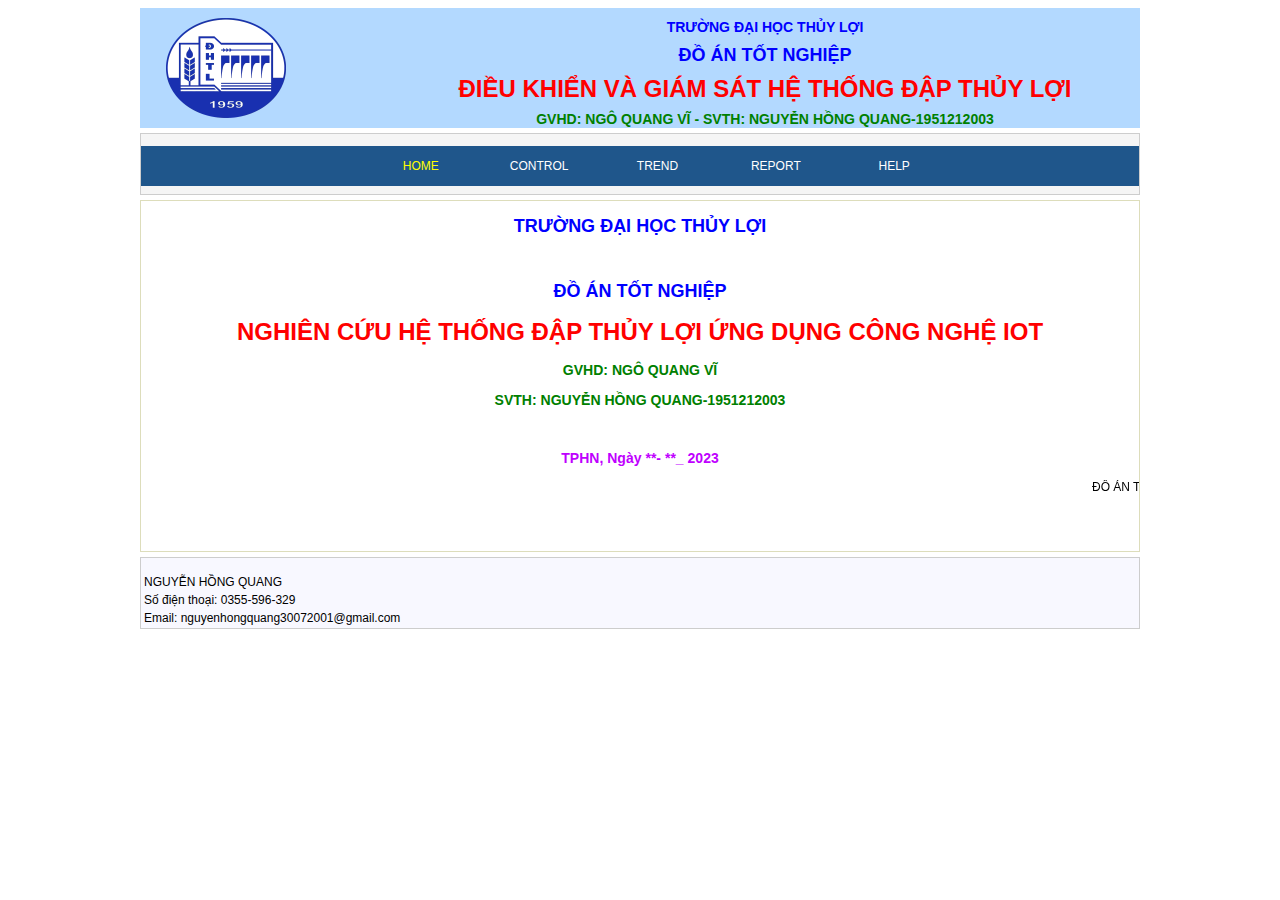
==== index.html @ a5b5e1a5 "init prj" ====
<!DOCTYPE html>
    <!-- AWP_In_Variable Name='"muc-nuoc"' -->
    
    <html lang="vi">
    <head>
        <title>ĐỒ ÁN 2023</title>
        <meta charset="UTF-8">
        <link href="style.css" rel="stylesheet" type="text/css" />
        
    </head>

    <body>
        <div id="main">
            <div id="head">
                <div id="head_logo">
                    
                    <img src="logo.png" style="margin-left: 26px; margin-top: 10px;" />
                </div>

                <div id="head_text" >
                    <h3 style="text-align:center; color:blue;">TRƯỜNG ĐẠI HỌC THỦY LỢI </h3>
                    <h2 style="text-align:center; color:blue;">ĐỒ ÁN TỐT NGHIỆP </h2>
                    <h1 style="text-align:center; color:red;">ĐIỀU KHIỂN VÀ GIÁM SÁT HỆ THỐNG ĐẬP THỦY LỢI </h1>
                    <h3 style="text-align:center; color:green;">GVHD: NGÔ QUANG VĨ    -   SVTH: NGUYỄN HỒNG QUANG-1951212003 </h3>
                    
                </div>

            </div>
            
            <div id="head-link">
                <ul>
                    <li><a href="#" style="color:yellow">HOME</a></li>
                    <li><a href="control.html">CONTROL</a></li>
                    <li><a href="trend.html">TREND</a></li>
                    <li><a href="report.html">REPORT</a></li>
                    <li><a href="help.html">HELP</a></li>
                </ul>

            </div>
            
            <div id="content-home">
                <h2 style="text-align:center; color:blue;">TRƯỜNG ĐẠI HỌC THỦY LỢI </h2>
                <br>
                <h2 style="text-align:center; color:blue;">ĐỒ ÁN TỐT NGHIỆP </h2>

                    <h1 style="text-align:center; color:red;">NGHIÊN CỨU HỆ THỐNG ĐẬP THỦY LỢI ỨNG DỤNG CÔNG NGHỆ IOT </h1>
                <h3 style="text-align:center; color:green;">GVHD: NGÔ QUANG VĨ   </h3>
                <h3 style="text-align:center; color:green;"> SVTH: NGUYỄN HỒNG QUANG-1951212003</h3>
                <br>
                <h3 style="text-align:center; color:#bf00ff;">TPHN, Ngày **- **_ 2023 </h3>
                <marquee> ĐỒ ÁN TỐT NGHIỆP 2023 - NGUYỄN HỒNG QUANG - 1951212003</marquee>

            </div>
            
            <div id="footer">
            
                <table>
                  <tr>
                    <td> NGUYỄN HỒNG QUANG </td>
                  </tr>
                <tr>
                    <td>Số điện thoại: 0355-596-329</td>
                </tr>
                <tr>
                    <td>Email: nguyenhongquang30072001@gmail.com</td>
                </tr>
                </table>
            </div>

        </div>


    </body>
---- style.css ----
body{
    font-family: Arial, Tahoma;
    font-size: 12px;
}
 
#main{
    width: 1000px;
    padding: 0;
    margin-left: auto;
    margin-right: auto;
}
#head{
    height: 120px;
    
}
#head_logo{
     width: 25%;
     height: 120px;
     float: left;
     background-color: #b3d9ff;
     margin-bottom: 5px;
}
#head_text{
     width: 75%;
     height: 120px;
     float: left;
     background-color: #b3d9ff;    
     line-height: 0.8;
}

#head-link{
     height: 60px;
     line-height: 30px;
     padding 0;
     border: 1px solid #CDCDCD;
     background-color: #F5F5F5;
     margin-bottom: 5px;
     clear: both;
}
/* Tao menu cho head-link */
   #head-link ul {
      background: #1F568B;
      list-style-type: none;
      text-align: center;
}

#head-link li {
      color: #f1f1f1;
      display: inline-block;
      width: 120px;
      height: 40px;
      line-height: 40px;
      margin-left: -5px;
}

#head-link a {
      text-decoration: none;
      color: #fff;
      display: block;
}
#head-link a:hover {
      background: #F1F1F1;
      color: #333;
}


#left{
     width: 150px;
     min-height: 400px;
     border: 1px solid #CDCDCD;
     float:left;
     background-color: #e6ccff;
     margin-bottom: 5px;
}
#content{
     width: 715px;
     min-height: 600px;
     border: 1px solid #CDCDCD;
     float:left;
     
     margin-right: 5px;
     margin-bottom: 5px;
}
#content-home{
     
     min-height: 350px;
     border: 1px solid #ddddbb;
     margin-bottom: 5px;
     
     /*background-color: #ddddbb; */
}
#right{
     width: 270px;
     min-height: 600px;
     border: 1px solid #CDCDCD;
     float:right;
     margin-bottom: 5px;
     padding-left:5px;
     line-height: 1.5;
}
#footer{
     height: 70px;
     clear: both;
     border: 1px solid #CDCDCD;
     background-color: #F8F8FF;
}

/* */
input[type=text] {
    width: 100%;
    padding: 10px 15px;
    margin: 8px 0;
    box-sizing: border-box;
    border: 3px solid #ccc;
    -webkit-transition: 0.5s;
    transition: 0.5s;
    outline: none;

}

input[type=text]:focus {
    border: 3px solid #555;
}

#control-content-table-1-1{
     width: 47%;
    float: left;
    margin-top: 10px;
    margin-left: 10px;
 }
#control-content-table-1-2{
     width: 47%;
     float: right;
     margin-top: 10px;
     margin-right: 10px;
  
 }

#control-table {
    border-radius: 5px;
    background-color: #f2f2f2;
    padding: 10px;
}

/* */
.button {
  display: inline-block;
  border-radius: 8px;
  background-color: #f4511e;
  border: none;
  color: #FFFFFF;
  text-align: center;
  font-size: 24px;
  padding: 10px;
  /* width: 80%; */
  transition: all 2s;
  cursor: pointer;
  margin: 5px;
}

.button span {
  cursor: pointer;
  display: inline-block;
  position: relative;
  transition: 0.5s;
}

.button span:after {
  content: '»';
  position: absolute;
  opacity: 0;
  top: 0;
  right: -20px;
  transition: 0.5s;
}

.button:hover span {
  padding-right: 25px;
}

.button:hover span:after {
  opacity: 1;
  right: 0;
}
/* HELP */
#help-home{
     min-height: 350px;
     border: 1px solid:#ddddbb ;
     padding-top: 5px;
     margin-bottom: 5px;
     background-color: rgba(0,0,0, 0.1); 
}
.help-text{
     margin-left: 10px;
}
.help-content {
    margin-left: 10px;
    margin-right: 10px;
    border-radius: 5px;
    background-color: rgba(0,255,0, 0.1);  
    /* #f2f2f2; */
    padding: 10px;
    border-radius: 8px;
}

/* REPORT */
#report-content-1-1{
     width: 49%;
    float: left;
    margin-top: 5px;
    margin-left: 5px;
}
#report-content-1-2{
     width: 49%;
     float: right;
     margin-top: 5px;
     margin-right: 5px;
}

 #report-table {
    border-radius: 5px;
    background-color: #f2f2f2;
    padding: 5px;
}

#report_right{
     width: 270px;
     min-height: 754px;
     border: 1px solid #CDCDCD;
     float:right;
     margin-bottom: 5px;
     padding-left:5px;
     line-height: 1.5;
}

/* Box styles */
.myBox {
    border: none;
    padding: 5px;
    font: 12px sans-serif;
    width: 330px;
    height: 300px;
    overflow: scroll;
}

/* Scrollbar styles */
::-webkit-scrollbar {
    width: 12px;
    height: 12px;
}

::-webkit-scrollbar-track {
    border: 1px solid yellowgreen;
    border-radius: 10px;
}

::-webkit-scrollbar-thumb {
    background: yellowgreen;  
    border-radius: 10px;
}

::-webkit-scrollbar-thumb:hover {
    background: #88ba1c;  
}


/*----------------------------------------------------------------------------
// 						Ve duong tron START/STOP
//---------------------------------------------------------------------------- */

#Lamp_Display {
width: 100px;
height: 100px;
margin-left: 80px;
/* background: red;  */
-moz-border-radius: 50px;
-webkit-border-radius: 50px;
border-radius: 50px;
}
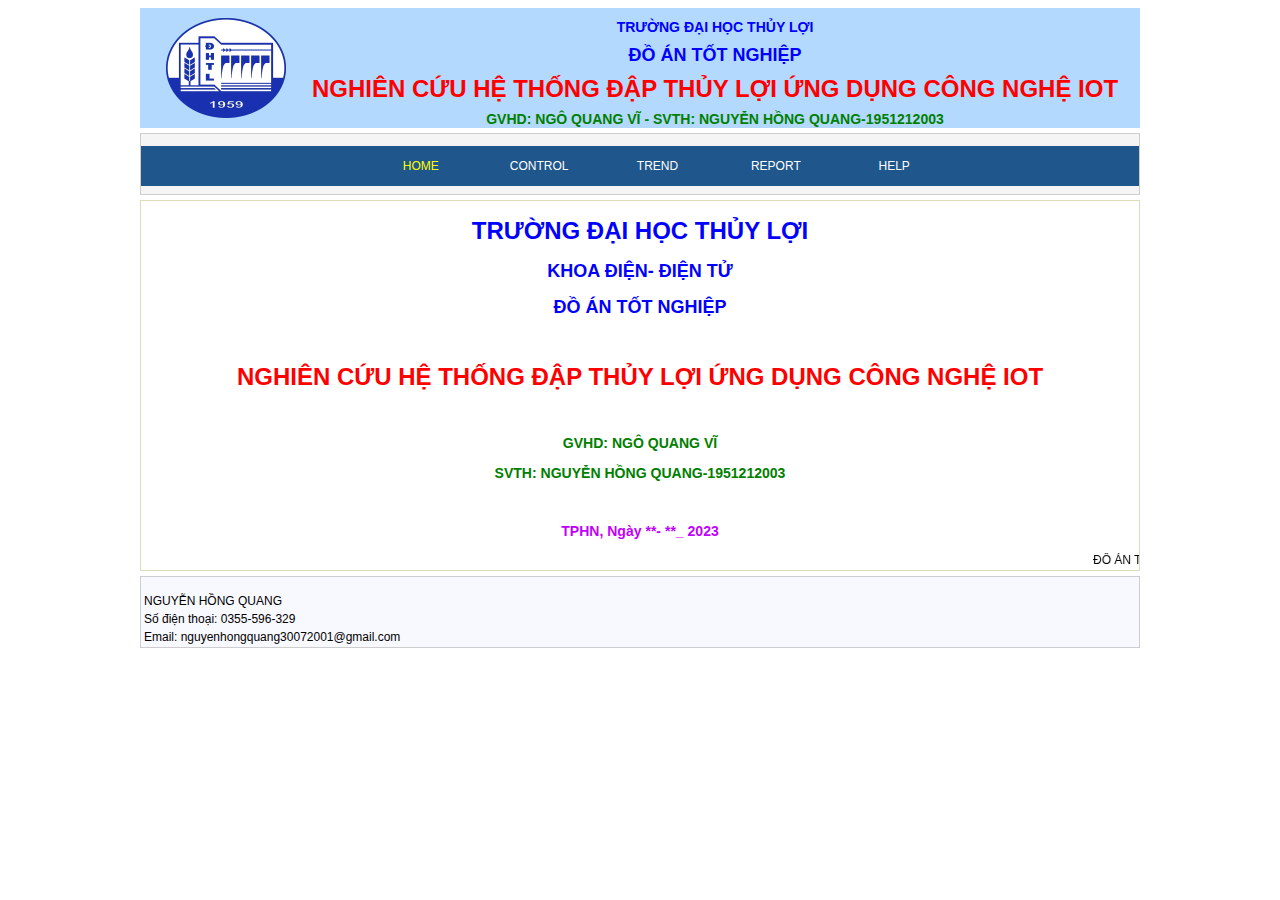
==== commit 6480347d: "change text" ====
--- a/index.html
+++ b/index.html
@@ -1,5 +1,5 @@
     <!DOCTYPE html>
-    <!-- AWP_In_Variable Name='"muc-nuoc"' -->
+    <!-- AWP_In_Variable Name='"MUC_NUOC"' -->
     
     <html lang="vi">
     <head>
@@ -20,7 +20,7 @@
                 <div id="head_text" >
                     <h3 style="text-align:center; color:blue;">TRƯỜNG ĐẠI HỌC THỦY LỢI </h3>
                     <h2 style="text-align:center; color:blue;">ĐỒ ÁN TỐT NGHIỆP </h2>
-                    <h1 style="text-align:center; color:red;">ĐIỀU KHIỂN VÀ GIÁM SÁT HỆ THỐNG ĐẬP THỦY LỢI </h1>
+                    <h1 style="text-align:center; color:red;">NGHIÊN CỨU HỆ THỐNG ĐẬP THỦY LỢI ỨNG DỤNG CÔNG NGHỆ IOT</h1>
                     <h3 style="text-align:center; color:green;">GVHD: NGÔ QUANG VĨ    -   SVTH: NGUYỄN HỒNG QUANG-1951212003 </h3>
                     
                 </div>
@@ -39,11 +39,13 @@
             </div>
             
             <div id="content-home">
-                <h2 style="text-align:center; color:blue;">TRƯỜNG ĐẠI HỌC THỦY LỢI </h2>
+                <h1 style="text-align:center; color:blue;">TRƯỜNG ĐẠI HỌC THỦY LỢI </h1>
+                
+                <h2 style="text-align:center; color:blue;">KHOA ĐIỆN- ĐIỆN TỬ </h2>
+                <h2 style="text-align:center; color:blue;">ĐỒ ÁN TỐT NGHIỆP </h2>
                 <br>
-                <h2 style="text-align:center; color:blue;">ĐỒ ÁN TỐT NGHIỆP </h2>
-
-                    <h1 style="text-align:center; color:red;">NGHIÊN CỨU HỆ THỐNG ĐẬP THỦY LỢI ỨNG DỤNG CÔNG NGHỆ IOT </h1>
+                <h1 style="text-align:center; color:red;">NGHIÊN CỨU HỆ THỐNG ĐẬP THỦY LỢI ỨNG DỤNG CÔNG NGHỆ IOT </h1>
+                <br>
                 <h3 style="text-align:center; color:green;">GVHD: NGÔ QUANG VĨ   </h3>
                 <h3 style="text-align:center; color:green;"> SVTH: NGUYỄN HỒNG QUANG-1951212003</h3>
                 <br>
--- a/style.css
+++ b/style.css
@@ -14,14 +14,14 @@
     
 }
 #head_logo{
-     width: 25%;
+     width: 15%;
      height: 120px;
      float: left;
      background-color: #b3d9ff;
      margin-bottom: 5px;
 }
 #head_text{
-     width: 75%;
+     width: 85%;
      height: 120px;
      float: left;
      background-color: #b3d9ff;    
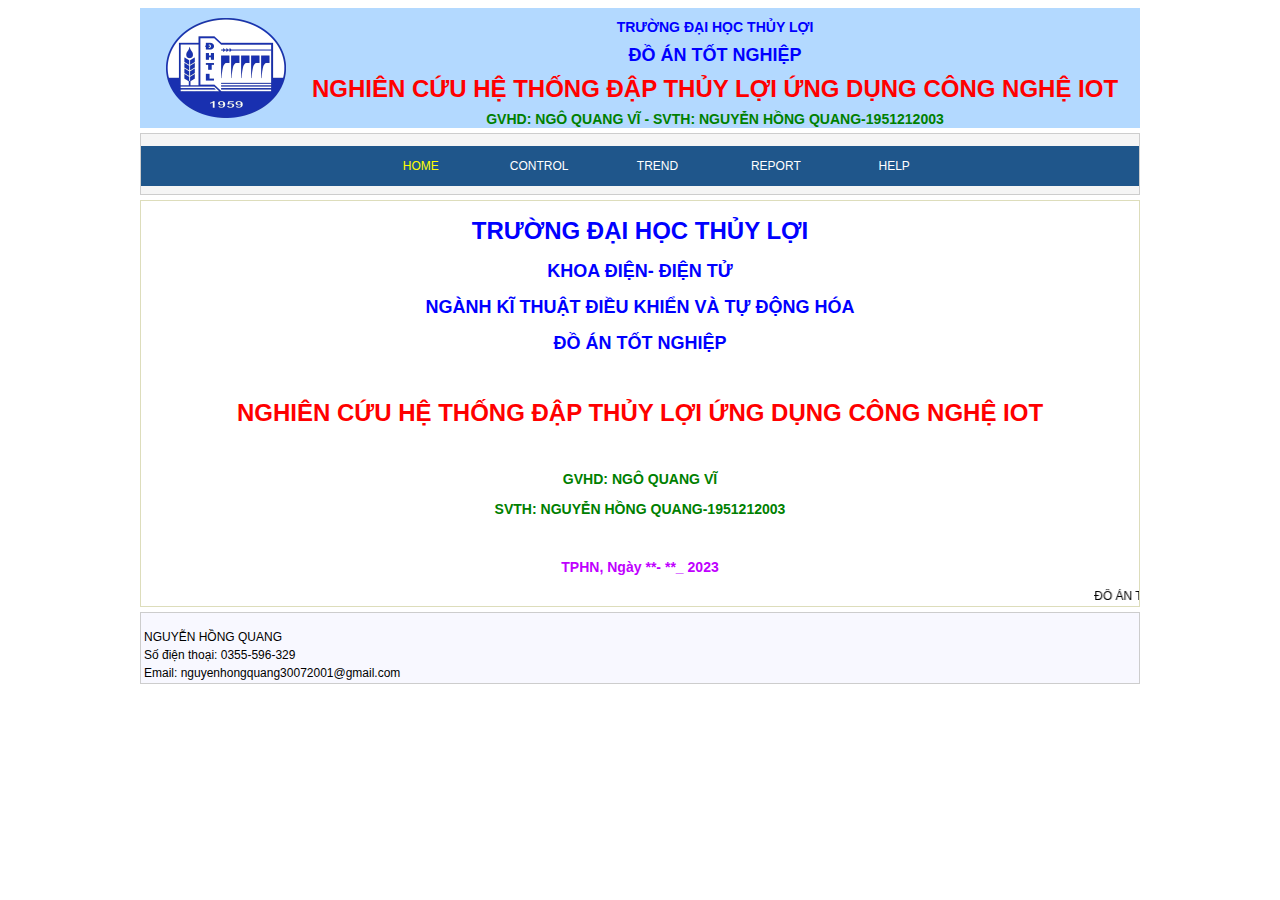
==== commit 5d66d07c: "màu nút, trend và report" ====
--- a/index.html
+++ b/index.html
@@ -42,6 +42,7 @@
                 <h1 style="text-align:center; color:blue;">TRƯỜNG ĐẠI HỌC THỦY LỢI </h1>
                 
                 <h2 style="text-align:center; color:blue;">KHOA ĐIỆN- ĐIỆN TỬ </h2>
+                <h2 style="text-align:center; color:blue;">NGÀNH KĨ THUẬT ĐIỀU KHIỂN VÀ TỰ ĐỘNG HÓA </h2>
                 <h2 style="text-align:center; color:blue;">ĐỒ ÁN TỐT NGHIỆP </h2>
                 <br>
                 <h1 style="text-align:center; color:red;">NGHIÊN CỨU HỆ THỐNG ĐẬP THỦY LỢI ỨNG DỤNG CÔNG NGHỆ IOT </h1>
--- a/style.css
+++ b/style.css
@@ -1,6 +1,20 @@
 body{
     font-family: Arial, Tahoma;
     font-size: 12px;
+}
+
+.container {
+    width: 100%;
+    max-width: 1200px; /* Giới hạn chiều rộng tối đa của container */
+    margin: 0 auto; /* Canh giữa container */
+    overflow: hidden; /* Loại bỏ các lề nếu có float cột */
+}
+
+.column {
+    width: 50%; /* Chiều rộng của mỗi cột */
+    float: left; /* Đặt cột bên trái */
+    box-sizing: border-box; /* Bao gồm kích thước đường biên và padding trong chiều rộng của cột */
+    padding: 15px; /* Đặt lề và padding theo nhu cầu */
 }
  
 #main{
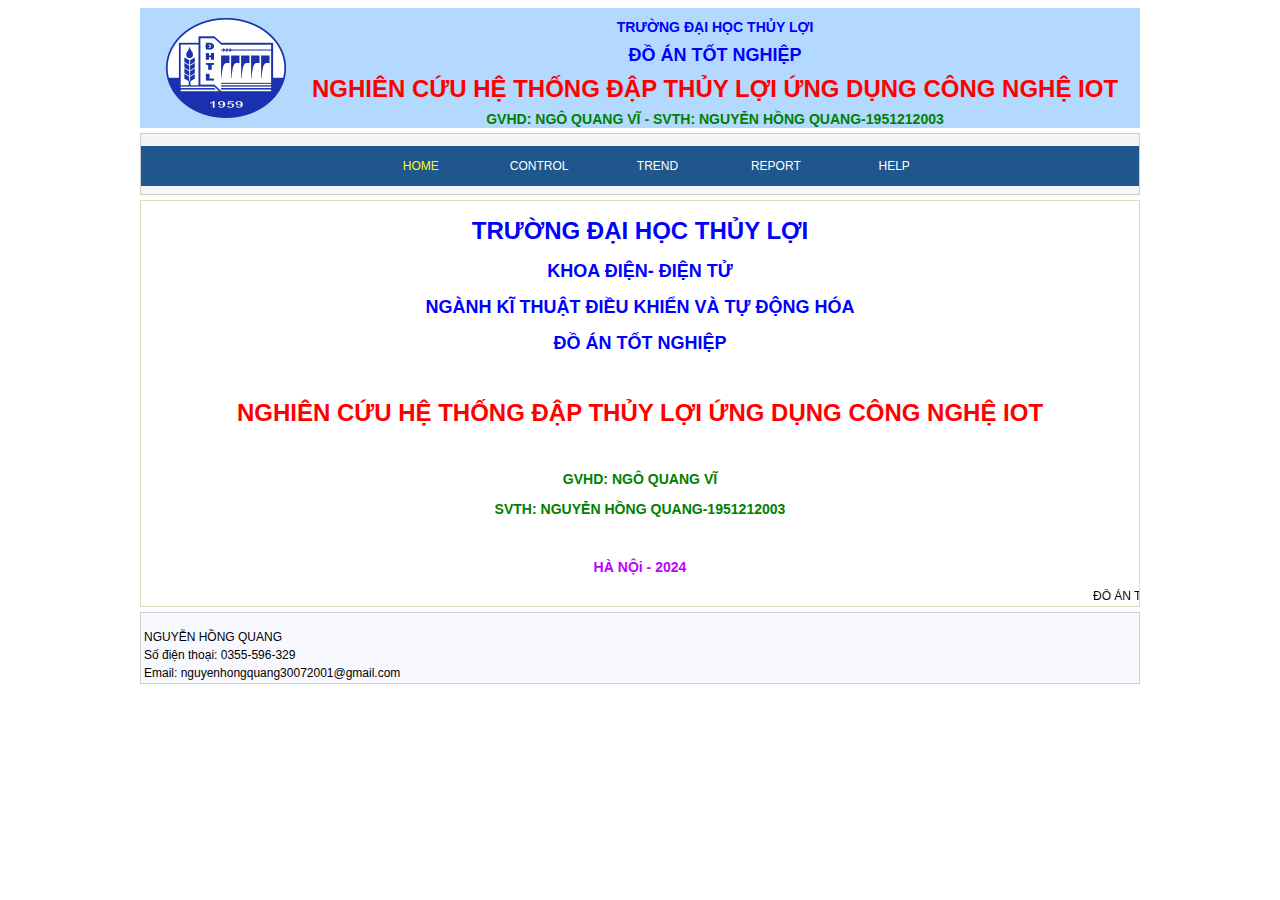
==== commit 8bc7ec5f: "đã bảo vệ đò án thành công" ====
--- a/index.html
+++ b/index.html
@@ -50,8 +50,8 @@
                 <h3 style="text-align:center; color:green;">GVHD: NGÔ QUANG VĨ   </h3>
                 <h3 style="text-align:center; color:green;"> SVTH: NGUYỄN HỒNG QUANG-1951212003</h3>
                 <br>
-                <h3 style="text-align:center; color:#bf00ff;">TPHN, Ngày **- **_ 2023 </h3>
-                <marquee> ĐỒ ÁN TỐT NGHIỆP 2023 - NGUYỄN HỒNG QUANG - 1951212003</marquee>
+                <h3 style="text-align:center; color:#bf00ff;">HÀ NỘi - 2024 </h3>
+                <marquee> ĐỒ ÁN TỐT NGHIỆP 2024 - NGUYỄN HỒNG QUANG - 1951212003</marquee>
 
             </div>
             
--- a/style.css
+++ b/style.css
@@ -59,7 +59,7 @@
 }
 
 #head-link li {
-      color: #f1f1f1;
+      color: #F1F1F1;
       display: inline-block;
       width: 120px;
       height: 40px;
@@ -136,7 +136,7 @@
     border: 3px solid #555;
 }
 
-#control-content-table-1-1{
+/* #control-content-table-1-1{
      width: 47%;
     float: left;
     margin-top: 10px;
@@ -148,19 +148,19 @@
      margin-top: 10px;
      margin-right: 10px;
   
- }
-
-#control-table {
+ } */
+
+/* #control-table {
     border-radius: 5px;
     background-color: #f2f2f2;
     padding: 10px;
-}
+} */
 
 /* */
 .button {
   display: inline-block;
   border-radius: 8px;
-  background-color: #f4511e;
+  background-color: #55443f;
   border: none;
   color: #FFFFFF;
   text-align: center;
@@ -218,25 +218,25 @@
 }
 
 /* REPORT */
-#report-content-1-1{
-     width: 49%;
-    float: left;
+/* #report-content-1-1{
+     width: 95%;
+     float: left;
     margin-top: 5px;
     margin-left: 5px;
-}
-#report-content-1-2{
+} */
+/* #report-content-1-2{
      width: 49%;
      float: right;
      margin-top: 5px;
      margin-right: 5px;
-}
+} */
 
  #report-table {
     border-radius: 5px;
     background-color: #f2f2f2;
     padding: 5px;
 }
-
+/* 
 #report_right{
      width: 270px;
      min-height: 754px;
@@ -245,14 +245,14 @@
      margin-bottom: 5px;
      padding-left:5px;
      line-height: 1.5;
-}
+} */
 
 /* Box styles */
 .myBox {
     border: none;
     padding: 5px;
     font: 12px sans-serif;
-    width: 330px;
+    width: 690px;
     height: 300px;
     overflow: scroll;
 }
@@ -282,13 +282,14 @@
 // 						Ve duong tron START/STOP
 //---------------------------------------------------------------------------- */
 
-#Lamp_Display {
-width: 100px;
-height: 100px;
-margin-left: 80px;
-/* background: red;  */
+.signal_lights {
+width: 80px;
+height: 80px;
+/* margin-left: 80px; */
+background: rgb(85, 68, 63);; 
 -moz-border-radius: 50px;
 -webkit-border-radius: 50px;
 border-radius: 50px;
 }
 
+
